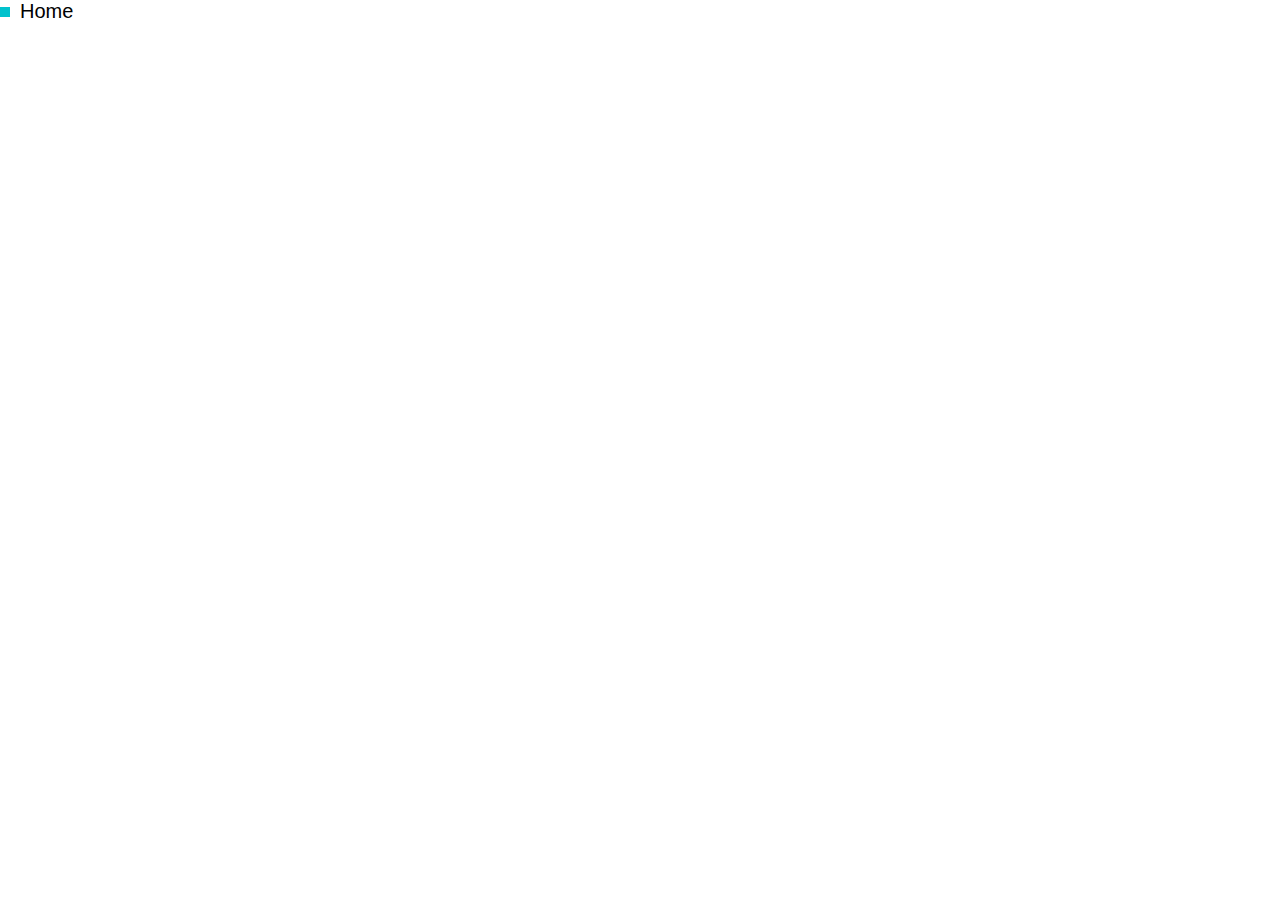
==== pagina1.html @ 9fa45871 "Adicionado a pagina1" ====
<!DOCTYPE html>
<html lang="pt-br">
<head>
    <meta charset="UTF-8">
    <meta http-equiv="X-UA-Compatible" content="IE=edge">
    <meta name="viewport" content="width=device-width, initial-scale=1.0"
    >
    <link rel="stylesheet" href="css/reset.css">
    <link rel="stylesheet" href="css/style.css">
    <title>Pagina 1</title>
</head>
<body>
    <a id="home"href="http://127.0.0.1:5500/Curso%20HTML%20feliz/index.html">Home</a> 
</body>
</html>
---- css/style.css ----
@charset "UTF-8";
*{
    font-family:"Fira code",Arial, Helvetica, sans-serif;
}
header{
    display:flex;
    justify-content: space-between;
    background-color:#568ADB;
    border-bottom: 6px solid #000;
    padding:10px 20px;
}
nav{
   text-align: right; 
}
a{
    display: inline-flex;
    align-items: center;
    color: #fff;
    font-size: 20px;
    font-family:"Fira code",Arial, Helvetica, sans-serif;
    font-weight: 500;
    text-decoration: none;
    margin-right: 30px;
}
a::before{
    content:"";
    background-color: #01C2CD;
    width: 10px;
    height: 10px;
    margin-right: 10px;
}
#button{
    display: inline-block;
    background-color: #01C2CD;
    border-radius: 10px;
    height: 80px;
    line-height: 80px;
    padding-left: 20px;
    padding-right: 20px;
    box-shadow:5px 5px 2px #000;
    margin-right: 0;
    transition: transform 100ms linear;
}
#button:hover{
    transform: scale(1.08);
}
#Pagina{
    color: #000;
}
#home{
    color: #000;
}
p{
    text-align: justify;
}
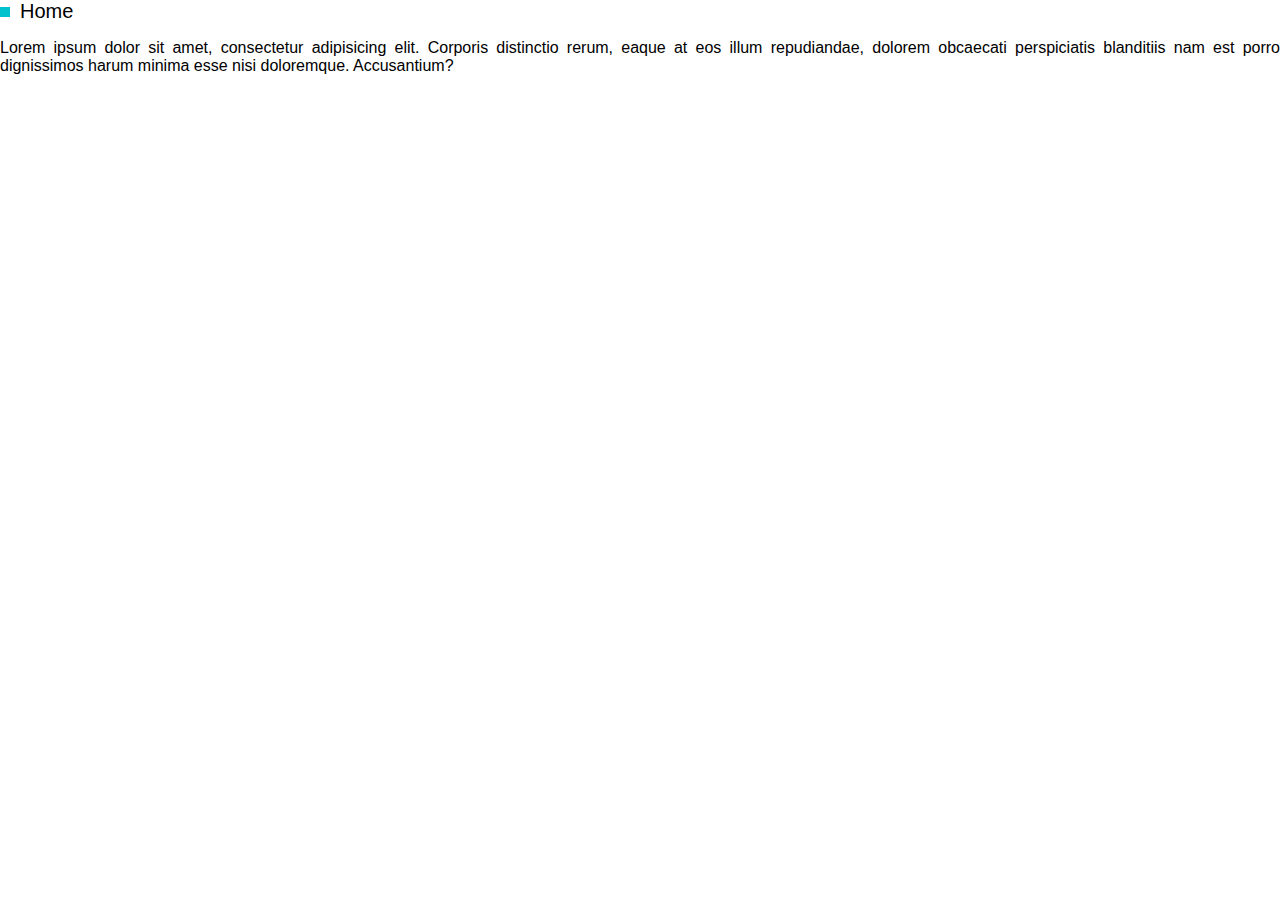
==== commit 9c95d51a: "Adiciona index.html e Pagina1.html" ====
--- a/pagina1.html
+++ b/pagina1.html
@@ -11,5 +11,6 @@
 </head>
 <body>
     <a id="home"href="http://127.0.0.1:5500/Curso%20HTML%20feliz/index.html">Home</a> 
+    <p>Lorem ipsum dolor sit amet, consectetur adipisicing elit. Corporis distinctio rerum, eaque at eos illum repudiandae, dolorem obcaecati perspiciatis blanditiis nam est porro dignissimos harum minima esse nisi doloremque. Accusantium?</p>
 </body>
 </html>